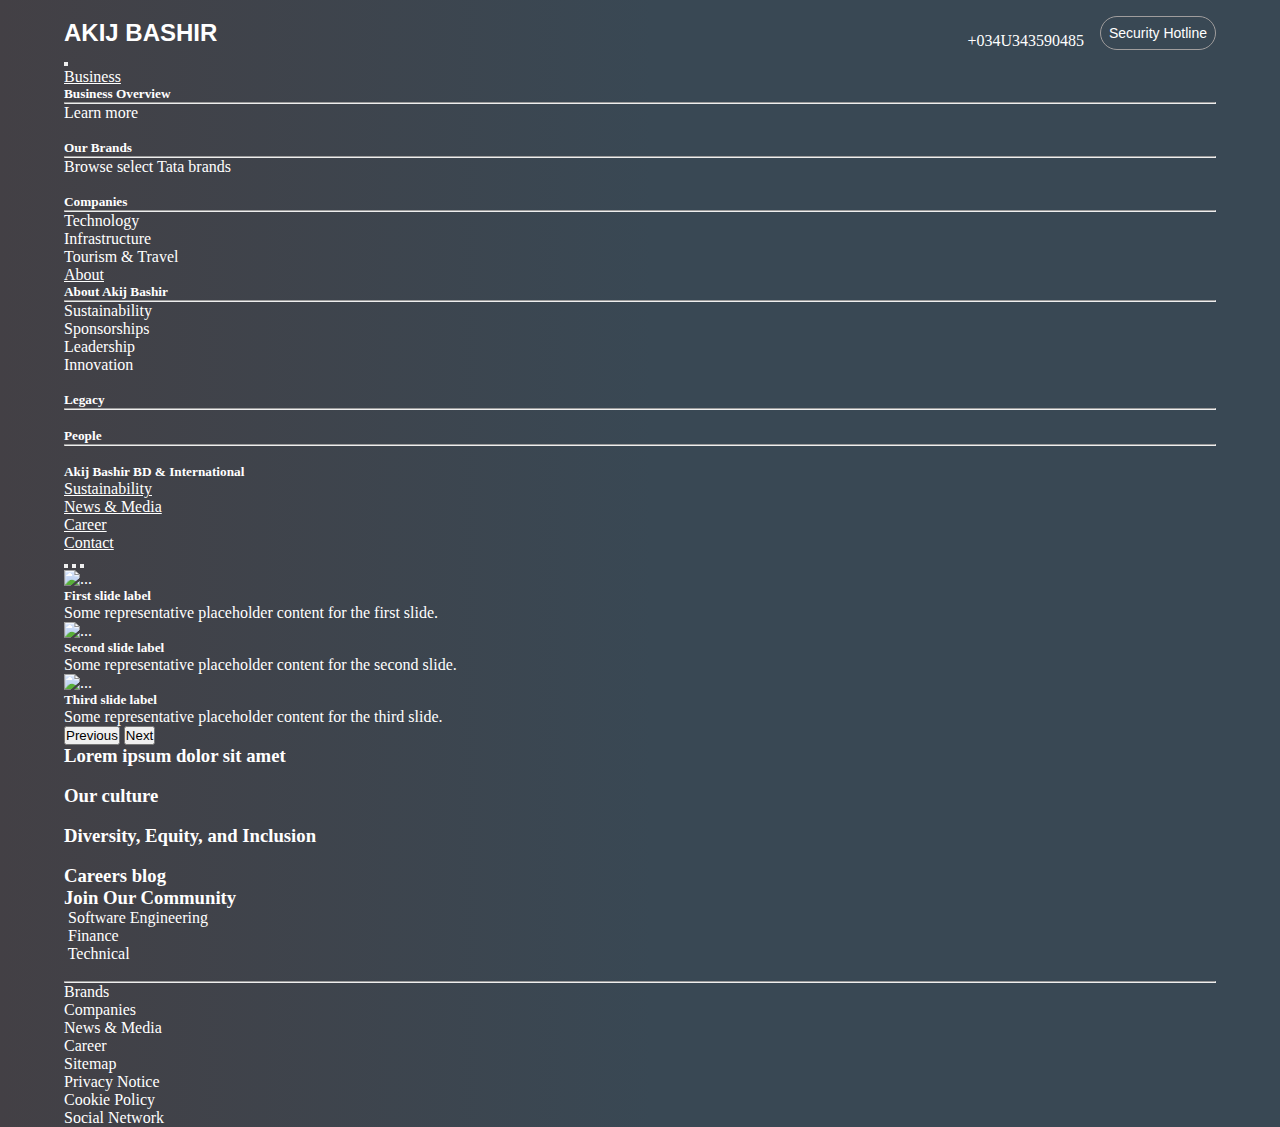
==== career.html @ 16c839b4 "first commit" ====
<!DOCTYPE html>
<html lang="en">
<head>
  <meta charset="UTF-8">
  <meta http-equiv="X-UA-Compatible" content="IE=edge">
  <meta name="viewport" content="width=device-width, initial-scale=1.0">
  <title>Document</title>
  <link rel="stylesheet" href="style.css" />
    <link
      href="https://cdn.jsdelivr.net/npm/bootstrap@5.0.2/dist/css/bootstrap.min.css"
      rel="stylesheet"
      integrity="sha384-EVSTQN3/azprG1Anm3QDgpJLIm9Nao0Yz1ztcQTwFspd3yD65VohhpuuCOmLASjC"
      crossorigin="anonymous"
    />
</head>
<body  style="
background: rgb(67, 64, 69);
background: -moz-linear-gradient(
  90deg,
  rgba(67, 64, 69, 1) 0%,
  rgba(57, 72, 84, 1) 51%
);
background: -webkit-linear-gradient(
  90deg,
  rgba(67, 64, 69, 1) 0%,
  rgba(57, 72, 84, 1) 51%
);
background: linear-gradient(
  90deg,
  rgba(67, 64, 69, 1) 0%,
  rgba(57, 72, 84, 1) 51%
);
">
       <main>
        <header class="">
          <div class="topNav">
            <div class="logo">
              <a href="index.html" style="text-decoration: none ;color:#fff;">
                <h2 class="px-3">Akij bashir</h2>
              </a>
              
            </div>
            <div class="topMenu">
              <p>+034U343590485</p>
              <button>Security Hotline</button>
            </div>
          </div>
  
          <nav class="navbar navbar-expand-lg">
            <div class="container-fluid">
              <button
                class="navbar-toggler"
                type="button"
                data-bs-toggle="collapse"
                data-bs-target="#navbarNav"
                aria-controls="navbarNav"
                aria-expanded="false"
                aria-label="Toggle navigation"
              >
                <span class="navbar-toggler-icon"></span>
              </button>
              <div class="collapse navbar-collapse" id="navbarNav">
                <ul
                  class="navbar-nav w-100 d-flex justify-content-between align-content-center"
                >
                  <li class="nav-item dropdown dropdown-hover position-static">
                    <a
                      class="nav-link dropdown-toggle text-light"
                      href="#"
                      id="navbarDropdown"
                      role="button"
                      data-mdb-toggle="dropdown"
                      aria-expanded="false"
                    >
                      Business
                    </a>
                    <!-- Dropdown menu -->
                    <div
                      class="dropdown-menu bg-dark border-0 w-50 p-5"
                      aria-labelledby="navbarDropdown"
                      style="
                        border-top-left-radius: 0;
                        border-top-right-radius: 0;
                      "
                    >
                      <div class="lists px-2 text-light">
                        <h5>Business Overview</h5>
                        <hr />
  
                        <p>Learn more</p>
                        <br />
                        <h5>Our Brands</h5>
                        <hr />
  
                        <p>Browse select Tata brands</p>
                        <br />
                        <h5>Companies</h5>
                        <hr />
                        <div
                          class="list d-flex justify-content-between align-content-center"
                        >
                          <div class="dd">
                            <p>Technology</p>
                          </div>
                          <div class="dd">
                            <p>Infrastructure</p>
                          </div>
                          <div class="dd">
                            <p>Tourism & Travel</p>
                          </div>
                        </div>
                      </div>
                    </div>
                  </li>
                  <li class="nav-item dropdown dropdown-hover position-static">
                    <a
                      class="nav-link dropdown-toggle text-light"
                      href="#"
                      id="navbarDropdown"
                      role="button"
                      data-mdb-toggle="dropdown"
                      aria-expanded="false"
                    >
                      About
                    </a>
                    <!-- Dropdown menu -->
                    <div
                      class="dropdown-menu bg-dark border-0 w-50 p-5"
                      aria-labelledby="navbarDropdown"
                      style="
                        border-top-left-radius: 0;
                        border-top-right-radius: 0;
                      "
                    >
                      <div class="lists px-1 text-light">
                        <h5>About Akij Bashir</h5>
                        <hr />
                        <div
                          class="list d-flex justify-content-between align-content-center"
                        >
                          <div class="dd">
                            <p>Sustainability</p>
                          </div>
                          <div class="dd">
                            <p>Sponsorships</p>
                          </div>
                          <div class="dd">
                            <p>Leadership</p>
                          </div>
                          <div class="dd">
                            <p>Innovation</p>
                          </div>
                        </div>
                        <br />
                        <h5>Legacy</h5>
                        <hr />
                        <br />
                        <h5>People</h5>
                        <hr />
                        <br />
                        <h5>Akij Bashir BD & International</h5>
                      </div>
                    </div>
                  </li>
                  <li class="nav-item">
                    <a class="nav-link text-light" href="sustainability.html">Sustainability</a>
                  </li>
                  <li class="nav-item">
                    <a class="nav-link text-light" href="news&media.html">News & Media</a>
                  </li>
                  <li class="nav-item">
                    <a class="nav-link text-light" href="career.html">Career</a>
                  </li>
                  <li class="nav-item">
                    <a class="nav-link text-light" href="contact.html">Contact</a>
                  </li>
                </ul>
              </div>
            </div>
          </nav>
        </header>
        <section class="mt-5">
          <div id="carouselExampleCaptions" class="carousel slide" data-bs-ride="carousel">
            <div class="carousel-indicators">
              <button type="button" data-bs-target="#carouselExampleCaptions" data-bs-slide-to="0" class="active" aria-current="true" aria-label="Slide 1"></button>
              <button type="button" data-bs-target="#carouselExampleCaptions" data-bs-slide-to="1" aria-label="Slide 2"></button>
              <button type="button" data-bs-target="#carouselExampleCaptions" data-bs-slide-to="2" aria-label="Slide 3"></button>
            </div>
            <div class="carousel-inner">
              <div class="carousel-item active">
                <img src="https://harver.com/wp-content/uploads/2018/03/Career-page-examples@2x.jpg" class="d-block w-100" alt="...">
                <div class="carousel-caption d-none d-md-block">
                  <h5 class="text-dark">First slide label</h5>
                  <p class="text-dark">Some representative placeholder content for the first slide.</p>
                </div>
              </div>
              <div class="carousel-item">
                <img src="https://harver.com/wp-content/uploads/2018/03/Career-page-examples@2x.jpg" class="d-block w-100" alt="...">
                <div class="carousel-caption d-none d-md-block">
                  <h5 class="text-dark">Second slide label</h5>
                  <p class="text-dark">Some representative placeholder content for the second slide.</p>
                </div>
              </div>
              <div class="carousel-item">
                <img src="https://harver.com/wp-content/uploads/2018/03/Career-page-examples@2x.jpg" class="d-block w-100" alt="...">
                <div class="carousel-caption d-none d-md-block">
                  <h5 class="text-dark">Third slide label</h5>
                  <p class="text-dark">Some representative placeholder content for the third slide.</p>
                </div>
              </div>
            </div>
            <button class="carousel-control-prev" type="button" data-bs-target="#carouselExampleCaptions" data-bs-slide="prev">
              <span class="carousel-control-prev-icon" aria-hidden="true"></span>
              <span class="visually-hidden">Previous</span>
            </button>
            <button class="carousel-control-next" type="button" data-bs-target="#carouselExampleCaptions" data-bs-slide="next">
              <span class="carousel-control-next-icon" aria-hidden="true"></span>
              <span class="visually-hidden">Next</span>
            </button>
          </div>
          <div class="container mt-5">
            <h3 class="text-center mt-2 mb-5">Lorem ipsum dolor sit amet  </h3>
            <div class="row">
              <div class="col-md-4">
                <img src="https://cdn-static.findly.com/wp-content/uploads/sites/1617/2021/05/26070828/HP-HR-Barcelona-Lijia.jpg" alt="">
                <h3 class="text-center mt-3">Our culture</h3>
              </div>
              <div class="col-md-4">
                <img src="https://cdn-static.findly.com/wp-content/uploads/sites/1617/2021/05/26070833/Jose-Luna.jpg" alt="">
                <h3 class="text-center mt-3">Diversity, Equity, and Inclusion</h3>
              </div>
              <div class="col-md-4">
                <img src="https://cdn-static.findly.com/wp-content/uploads/sites/1617/2021/05/26070837/Content-tiles-blog.jpg" alt="">
                <h3 class="text-center mt-3">Careers blog</h3>
              </div>
            </div>
            <h3 class="text-center mt-5 mb-5">Join Our Community</h3>
            <div class="container">
              <div class="row">
                <div class="col-md-4 text-center">
                  <img src="https://cdn-static.findly.com/wp-content/uploads/sites/1617/2021/05/26072615/engineering.png" width="32" alt="">
                  Software Engineering
                </div>
                <div class="col-md-4 text-center">
                  <img src="https://cdn-static.findly.com/wp-content/uploads/sites/1617/2021/05/26072624/finance.png" width="32" alt="">
                  Finance
                </div>
                <div class="col-md-4 text-center">
                  <img src="https://cdn-static.findly.com/wp-content/uploads/sites/1617/2021/05/26072630/it.png" width="32" alt="">
                  Technical
                </div>
              </div>
            </div>
          </div>
        </section>
        <br>
        <hr>
          <div class="container">
            <div class="row mb-5">
              <div class="col-md-4">
                <p>Brands</p>
                <p>Companies</p>
                <p>News & Media</p>
                <p>Career</p>
              </div>
              <div class="col-md-4">
                <p>Sitemap</p>
                <p>Privacy Notice</p>
                <p>Cookie Policy</p>
              </div>
              <div class="col-md-4">
                <p>Social Network</p>
              </div>
            </div>
          </div>
       </main>
  <script
      src="https://cdn.jsdelivr.net/npm/bootstrap@5.0.2/dist/js/bootstrap.bundle.min.js"
      integrity="sha384-MrcW6ZMFYlzcLA8Nl+NtUVF0sA7MsXsP1UyJoMp4YLEuNSfAP+JcXn/tWtIaxVXM"
      crossorigin="anonymous"
    ></script>
</body>
</html>
---- style.css ----
* {
  margin: 0;
  padding: 0;
  box-sizing: border-box;
}
.dropdown-hover:hover > .dropdown-menu {
  display: inline-block;
}

.dropdown-hover > .dropdown-toggle:active {
  /*Without this, clicking will make it sticky*/
  pointer-events: none;
}

main {
  width: 90%;
  max-width: 1440px;
  margin: 0 auto;
  color: #fff;
}
header {
  margin-top: 1rem;
}

.topNav {
  display: flex;
  justify-content: space-between;
  align-items: center;
}
.topMenu {
  display: flex;
  justify-content: space-between;
  align-items: center;
  height: 100%;
  column-gap: 1rem;
}
.topMenu p {
  margin-top: 1rem;
}
.topMenu button {
  border: none;
  background-color: transparent;
  border: 1px solid rgb(160, 157, 157);
  padding: 0.5rem;
  border-radius: 50px;
  font-weight: 200;
  font-size: 14px;
  color: #fff;
}

h2 {
  text-transform: uppercase;
  font-weight: bold;
  font-family: "Lucida Sans", "Lucida Sans Regular", "Lucida Grande",
    "Lucida Sans Unicode", Geneva, Verdana, sans-serif;
}
li {
  list-style: none;
  text-decoration: none;
}
a {
  color: #fff;
}
.list {
  column-gap: 1rem;
  width: 100%;
}
.showcase h1 {
  font-size: 6rem;
}
.showcase p {
  font-size: 1.9rem;
}
.box {
  display: flex;
  column-gap: 2rem;
}
.box1 {
  background-color: rgb(253, 253, 253);
  padding: 1rem;
  width: 20%;
  color: #000;
  height: 150px;
}
.box1 p {
  font-size: 1rem;
}


@media screen and (min-width: 375px) and (max-width: 1000px) {
  .topNav {
    display: flex;
    justify-content: space-between;
    align-items: center;
    flex-direction: column;
  }
}
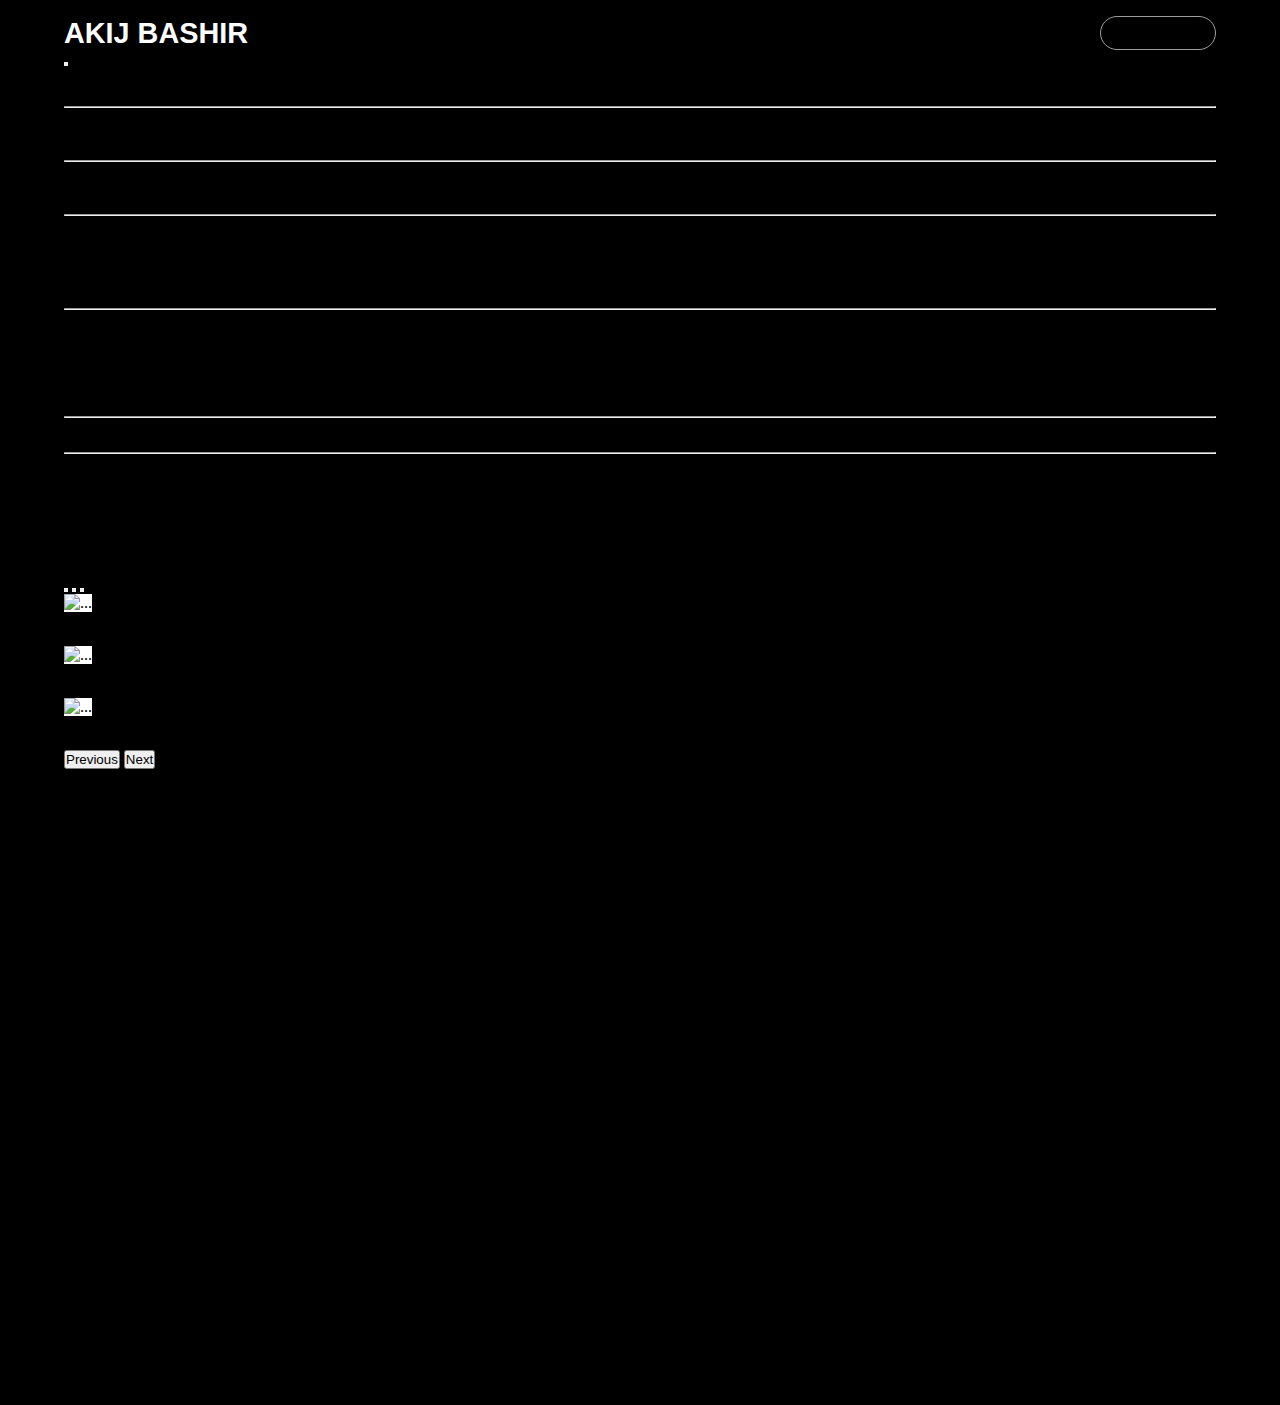
==== commit 5e0701b1: "update ui" ====
--- a/career.html
+++ b/career.html
@@ -14,22 +14,7 @@
     />
 </head>
 <body  style="
-background: rgb(67, 64, 69);
-background: -moz-linear-gradient(
-  90deg,
-  rgba(67, 64, 69, 1) 0%,
-  rgba(57, 72, 84, 1) 51%
-);
-background: -webkit-linear-gradient(
-  90deg,
-  rgba(67, 64, 69, 1) 0%,
-  rgba(57, 72, 84, 1) 51%
-);
-background: linear-gradient(
-  90deg,
-  rgba(67, 64, 69, 1) 0%,
-  rgba(57, 72, 84, 1) 51%
-);
+background-color: black;
 ">
        <main>
         <header class="">
@@ -254,26 +239,38 @@
           </div>
         </section>
         <br>
-        <hr>
-          <div class="container">
-            <div class="row mb-5">
-              <div class="col-md-4">
-                <p>Brands</p>
-                <p>Companies</p>
-                <p>News & Media</p>
-                <p>Career</p>
-              </div>
-              <div class="col-md-4">
-                <p>Sitemap</p>
-                <p>Privacy Notice</p>
-                <p>Cookie Policy</p>
-              </div>
-              <div class="col-md-4">
-                <p>Social Network</p>
-              </div>
-            </div>
-          </div>
        </main>
+       <footer class="bg-danger pt-5 text-light">
+        <div class="container ">
+          <div class="row mb-5">
+            <div class="col-md-4">
+              <p>Brands</p>
+              <p>Companies</p>
+              <p>News & Media</p>
+              <p>Career</p>
+            </div>
+            <div class="col-md-4">
+              <p>Sitemap</p>
+              <p>Privacy Notice</p>
+              <p>Cookie Policy</p>
+            </div>
+            <div class="col-md-4">
+              <p>Social Network</p>
+            <div class="social ">
+             <a href="https://www.facebook.com/AkijBashir" target="_blank" class="text-light p-3"><svg xmlns="http://www.w3.org/2000/svg" width="24" height="24" fill="currentColor" class="bi bi-facebook" viewBox="0 0 16 16">
+              <path d="M16 8.049c0-4.446-3.582-8.05-8-8.05C3.58 0-.002 3.603-.002 8.05c0 4.017 2.926 7.347 6.75 7.951v-5.625h-2.03V8.05H6.75V6.275c0-2.017 1.195-3.131 3.022-3.131.876 0 1.791.157 1.791.157v1.98h-1.009c-.993 0-1.303.621-1.303 1.258v1.51h2.218l-.354 2.326H9.25V16c3.824-.604 6.75-3.934 6.75-7.951z"/>
+            </svg></a> 
+      
+             <a href="https://www.linkedin.com/company/6977638" class="text-light" target="_blank"><svg xmlns="http://www.w3.org/2000/svg" width="24" height="24" fill="currentColor" class="bi bi-linkedin" viewBox="0 0 16 16">
+              <path d="M0 1.146C0 .513.526 0 1.175 0h13.65C15.474 0 16 .513 16 1.146v13.708c0 .633-.526 1.146-1.175 1.146H1.175C.526 16 0 15.487 0 14.854V1.146zm4.943 12.248V6.169H2.542v7.225h2.401zm-1.2-8.212c.837 0 1.358-.554 1.358-1.248-.015-.709-.52-1.248-1.342-1.248-.822 0-1.359.54-1.359 1.248 0 .694.521 1.248 1.327 1.248h.016zm4.908 8.212V9.359c0-.216.016-.432.08-.586.173-.431.568-.878 1.232-.878.869 0 1.216.662 1.216 1.634v3.865h2.401V9.25c0-2.22-1.184-3.252-2.764-3.252-1.274 0-1.845.7-2.165 1.193v.025h-.016a5.54 5.54 0 0 1 .016-.025V6.169h-2.4c.03.678 0 7.225 0 7.225h2.4z"/>
+            </svg></a> 
+              
+            </div>
+             
+            </div>
+          </div>
+        </div>
+      </footer>
   <script
       src="https://cdn.jsdelivr.net/npm/bootstrap@5.0.2/dist/js/bootstrap.bundle.min.js"
       integrity="sha384-MrcW6ZMFYlzcLA8Nl+NtUVF0sA7MsXsP1UyJoMp4YLEuNSfAP+JcXn/tWtIaxVXM"
--- a/style.css
+++ b/style.css
@@ -16,7 +16,7 @@
   width: 90%;
   max-width: 1440px;
   margin: 0 auto;
-  color: #fff;
+  /* color: #fff; */
 }
 header {
   margin-top: 1rem;
@@ -43,9 +43,9 @@
   border: 1px solid rgb(160, 157, 157);
   padding: 0.5rem;
   border-radius: 50px;
-  font-weight: 200;
+  /* font-weight: 200; */
   font-size: 14px;
-  color: #fff;
+  /* color: #fff; */
 }
 
 h2 {
@@ -59,7 +59,8 @@
   text-decoration: none;
 }
 a {
-  color: #fff;
+  color: #000;
+  font-size: larger;
 }
 .list {
   column-gap: 1rem;
@@ -76,7 +77,7 @@
   column-gap: 2rem;
 }
 .box1 {
-  background-color: rgb(253, 253, 253);
+  background-color: rgb(209, 203, 203);
   padding: 1rem;
   width: 20%;
   color: #000;
@@ -84,6 +85,20 @@
 }
 .box1 p {
   font-size: 1rem;
+}
+
+footer{
+  height: 400px;
+}
+.texts{
+  margin-top: 120px;
+}
+img{
+  background-color: #fff;
+  
+}
+.ps{
+  padding-top: 5rem;
 }
 
 
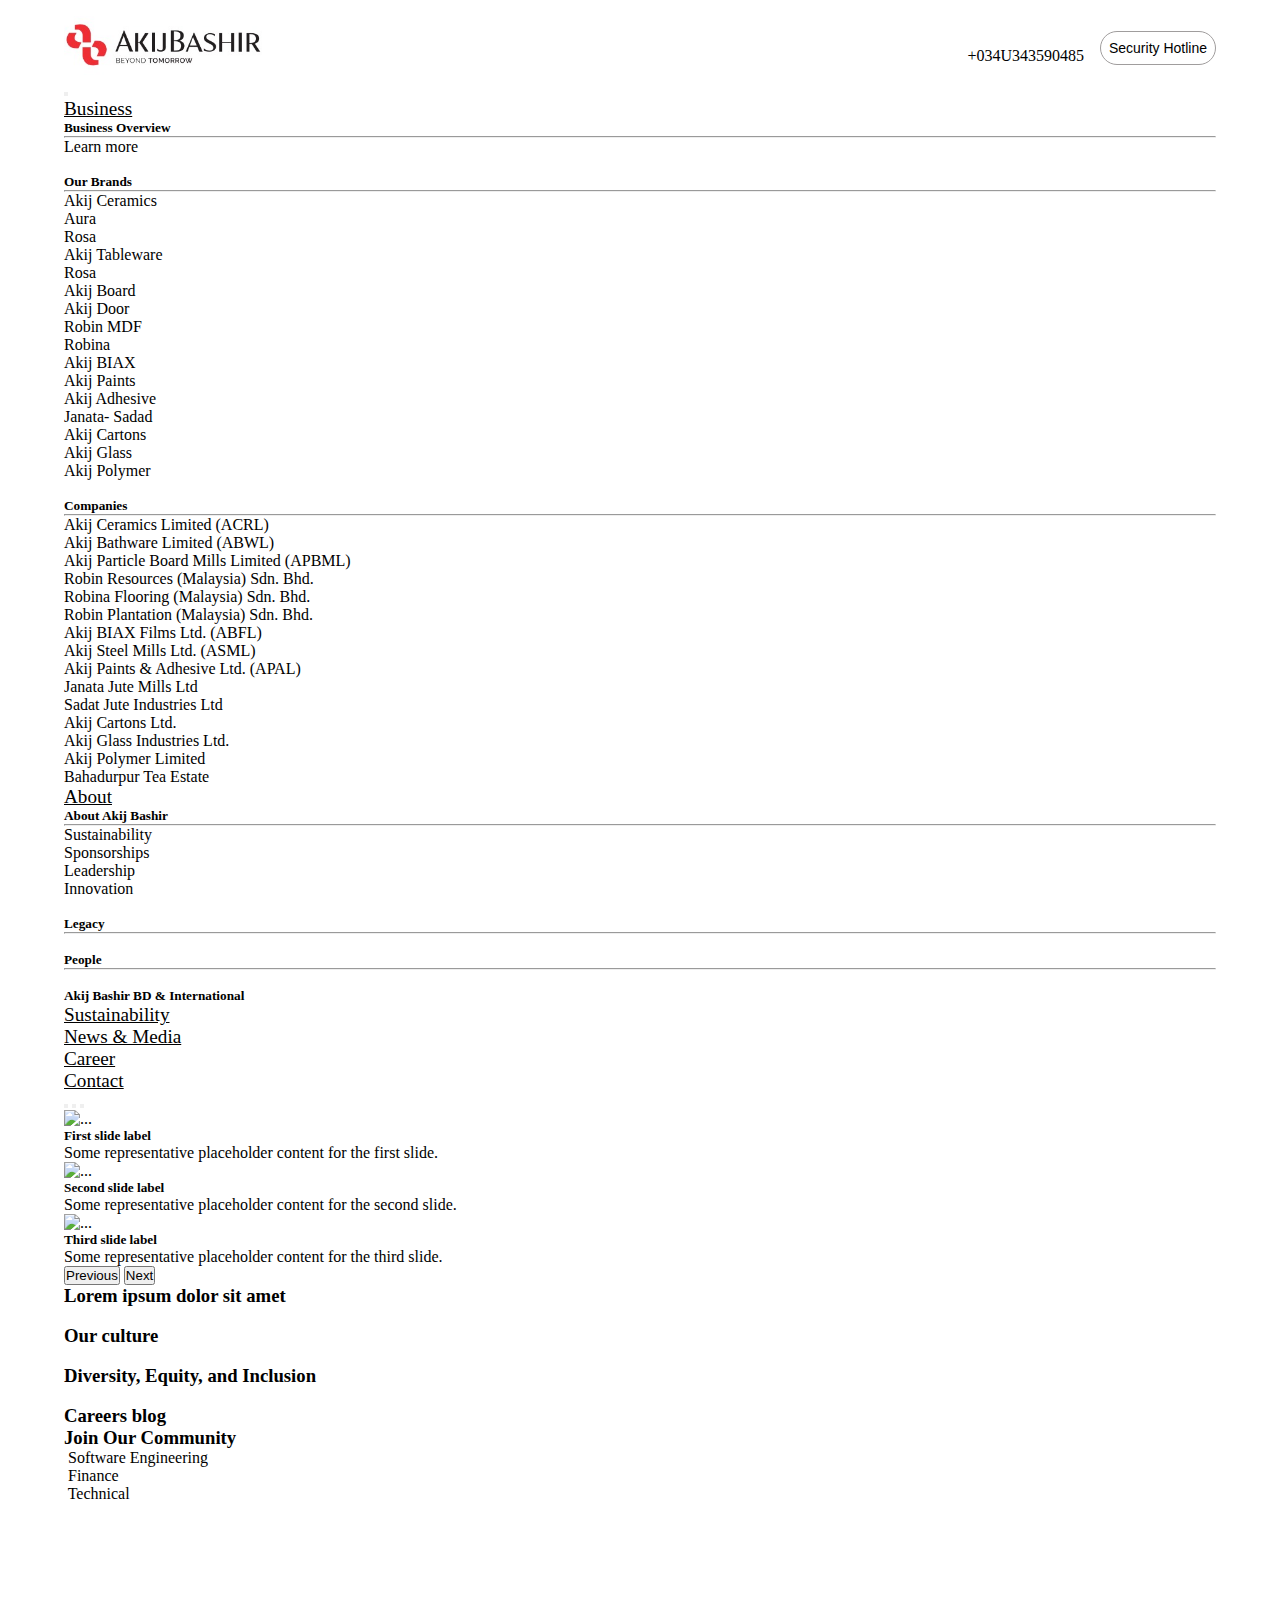
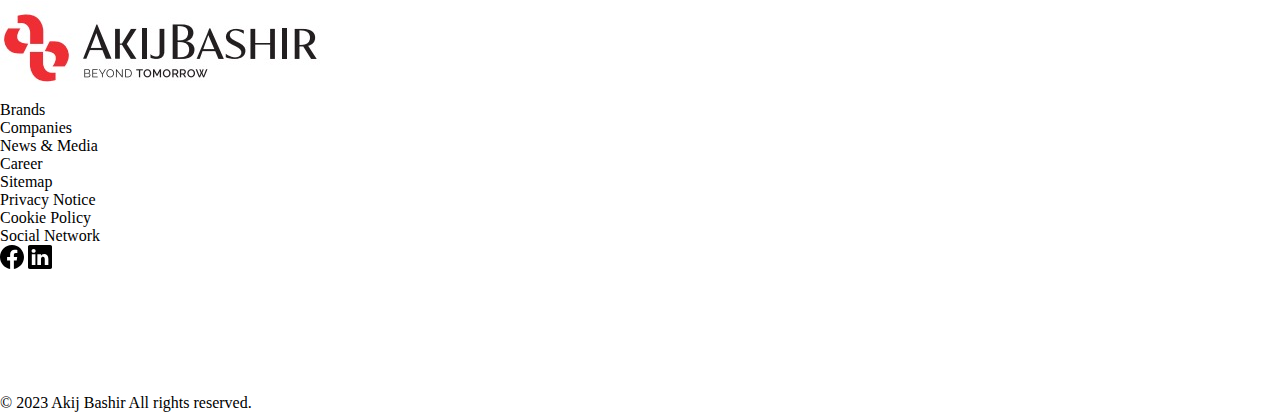
==== commit 8522b069: "add update ui" ====
--- a/career.html
+++ b/career.html
@@ -14,17 +14,14 @@
     />
 </head>
 <body  style="
-background-color: black;
+background-color: #fff;
 ">
        <main>
         <header class="">
           <div class="topNav">
-            <div class="logo">
-              <a href="index.html" style="text-decoration: none ;color:#fff;">
-                <h2 class="px-3">Akij bashir</h2>
-              </a>
-              
-            </div>
+            <a href="index.html">  
+              <img src="df.jpeg" width="200" alt="">
+            </a>
             <div class="topMenu">
               <p>+034U343590485</p>
               <button>Security Hotline</button>
@@ -50,7 +47,7 @@
                 >
                   <li class="nav-item dropdown dropdown-hover position-static">
                     <a
-                      class="nav-link dropdown-toggle text-light"
+                      class="nav-link dropdown-toggle text-dark"
                       href="#"
                       id="navbarDropdown"
                       role="button"
@@ -61,7 +58,7 @@
                     </a>
                     <!-- Dropdown menu -->
                     <div
-                      class="dropdown-menu bg-dark border-0 w-50 p-5"
+                      class="dropdown-menu bg-danger border-0 p-5"
                       aria-labelledby="navbarDropdown"
                       style="
                         border-top-left-radius: 0;
@@ -76,30 +73,120 @@
                         <br />
                         <h5>Our Brands</h5>
                         <hr />
+                        <div class="container">
+                          <div class="row">
+                            <div class="col-md-3">
+                              <p>Akij Ceramics</p>
+                            </div>
+                            <div class="col-md-3">
+                              <p>Aura</p>
+                            </div>
+                            <div class="col-md-3">
+                              <p>Rosa</p>
+                            </div>
+                            <div class="col-md-3">
+                              <p>Akij Tableware</p>
+                            </div>
+                            <div class="col-md-3">
+                              <p>Rosa</p>
+                            </div>
+                            <div class="col-md-3">
+                              <p>Akij Board </p>
+                            </div>
+                            <div class="col-md-3">
+                              <p>Akij Door</p>
+                            </div>
+                            <div class="col-md-3">
+                              <p>Robin MDF</p>
+                            </div>
+                            <div class="col-md-3">
+                              <p>Robina</p>
+                            </div>
+                            <div class="col-md-3">
+                              <p>Akij BIAX</p>
+                            </div>
+                            <div class="col-md-3">
+                              <p>Akij Paints</p>
+                            </div>
+                            <div class="col-md-3">
+                              <p>Akij Adhesive</p>
+                            </div>
+                            <div class="col-md-3">
+                              <p>Janata- Sadad</p>
+                            </div>
+                            <div class="col-md-3">
+                              <p>Akij Cartons</p>
+                            </div>
+                            <div class="col-md-3">
+                              <p>Akij Glass</p>
+                            </div>
+                            <div class="col-md-3">
+                              <p>Akij Polymer</p>
+                            </div>
+                            </div>
+                            
+                          </div>
   
-                        <p>Browse select Tata brands</p>
+                        <!-- <p>Browse select Akij brands</p> -->
                         <br />
                         <h5>Companies</h5>
                         <hr />
-                        <div
-                          class="list d-flex justify-content-between align-content-center"
-                        >
-                          <div class="dd">
-                            <p>Technology</p>
-                          </div>
-                          <div class="dd">
-                            <p>Infrastructure</p>
-                          </div>
-                          <div class="dd">
-                            <p>Tourism & Travel</p>
+                        <div class="container">
+                          <div class="row">
+                            <div class="col-md-4">
+                              <p>Akij Ceramics Limited (ACRL)</p>
+                            </div>
+                            <div class="col-md-4">
+                              <p>Akij Bathware Limited (ABWL)</p>
+                            </div>
+                            <div class="col-md-4">
+                              <p>Akij Particle Board Mills Limited (APBML)</p>
+                            </div>
+                            <div class="col-md-4">
+                              <p>Robin Resources (Malaysia) Sdn. Bhd.</p>
+                            </div>
+                            <div class="col-md-4">
+                              <p>Robina Flooring (Malaysia) Sdn. Bhd.</p>
+                            </div>
+                            <div class="col-md-4">
+                              <p>Robin Plantation (Malaysia) Sdn. Bhd.</p>
+                            </div>
+                            <div class="col-md-4">
+                              <p>Akij BIAX Films Ltd. (ABFL)</p>
+                            </div>
+                            <div class="col-md-4">
+                              <p>Akij Steel Mills Ltd. (ASML)</p>
+                            </div>
+                            <div class="col-md-4">
+                              <p>Akij Paints & Adhesive Ltd. (APAL)</p>
+                            </div>
+                            <div class="col-md-4">
+                              <p>Janata Jute Mills Ltd</p>
+                            </div>
+                            <div class="col-md-4">
+                              <p>Sadat Jute Industries Ltd</p>
+                            </div>
+                            <div class="col-md-4">
+                              <p>Akij Cartons Ltd.</p>
+                            </div>
+                            <div class="col-md-4">
+                              <p>Akij Glass Industries Ltd.</p>
+                            </div>
+                            <div class="col-md-4">
+                              <p>Akij Polymer Limited</p>
+                            </div>
+                            <div class="col-md-4">
+                              <p>Bahadurpur Tea Estate</p>
+                            </div>
+                            </div>
+                            
                           </div>
                         </div>
-                      </div>
                     </div>
                   </li>
                   <li class="nav-item dropdown dropdown-hover position-static">
                     <a
-                      class="nav-link dropdown-toggle text-light"
+                      class="nav-link dropdown-toggle text-dark"
                       href="#"
                       id="navbarDropdown"
                       role="button"
@@ -110,7 +197,7 @@
                     </a>
                     <!-- Dropdown menu -->
                     <div
-                      class="dropdown-menu bg-dark border-0 w-50 p-5"
+                      class="dropdown-menu bg-danger border-0 w-50 p-5"
                       aria-labelledby="navbarDropdown"
                       style="
                         border-top-left-radius: 0;
@@ -148,16 +235,16 @@
                     </div>
                   </li>
                   <li class="nav-item">
-                    <a class="nav-link text-light" href="sustainability.html">Sustainability</a>
+                    <a class="nav-link text-dark" href="sustainability.html">Sustainability</a>
                   </li>
                   <li class="nav-item">
-                    <a class="nav-link text-light" href="news&media.html">News & Media</a>
+                    <a class="nav-link text-dark" href="news&media.html">News & Media</a>
                   </li>
                   <li class="nav-item">
-                    <a class="nav-link text-light" href="career.html">Career</a>
+                    <a class="nav-link text-dark" href="career.html">Career</a>
                   </li>
                   <li class="nav-item">
-                    <a class="nav-link text-light" href="contact.html">Contact</a>
+                    <a class="nav-link text-dark" href="contact.html">Contact</a>
                   </li>
                 </ul>
               </div>
@@ -240,21 +327,24 @@
         </section>
         <br>
        </main>
-       <footer class="bg-danger pt-5 text-light">
-        <div class="container ">
+       <footer class="bg-danger ps mt-5 text-light">
+        <div class="container">
           <div class="row mb-5">
-            <div class="col-md-4">
-              <p>Brands</p>
-              <p>Companies</p>
-              <p>News & Media</p>
-              <p>Career</p>
-            </div>
-            <div class="col-md-4">
+            <div class="col-md-3">
+             <img src="df.jpeg" alt="">
+            </div>
+            <div class="col-md-3 px-3">
+              <p class="px-5">Brands</p>
+              <p class="px-5">Companies</p>
+              <p class="px-5">News & Media</p>
+              <p class="px-5">Career</p>
+            </div>
+            <div class="col-md-3 ">
               <p>Sitemap</p>
               <p>Privacy Notice</p>
               <p>Cookie Policy</p>
             </div>
-            <div class="col-md-4">
+            <div class="col-md-3">
               <p>Social Network</p>
             <div class="social ">
              <a href="https://www.facebook.com/AkijBashir" target="_blank" class="text-light p-3"><svg xmlns="http://www.w3.org/2000/svg" width="24" height="24" fill="currentColor" class="bi bi-facebook" viewBox="0 0 16 16">
@@ -270,6 +360,8 @@
             </div>
           </div>
         </div>
+        <!-- <hr> -->
+        <p class="text-center texts">© 2023 Akij Bashir All rights reserved.</p>
       </footer>
   <script
       src="https://cdn.jsdelivr.net/npm/bootstrap@5.0.2/dist/js/bootstrap.bundle.min.js"
